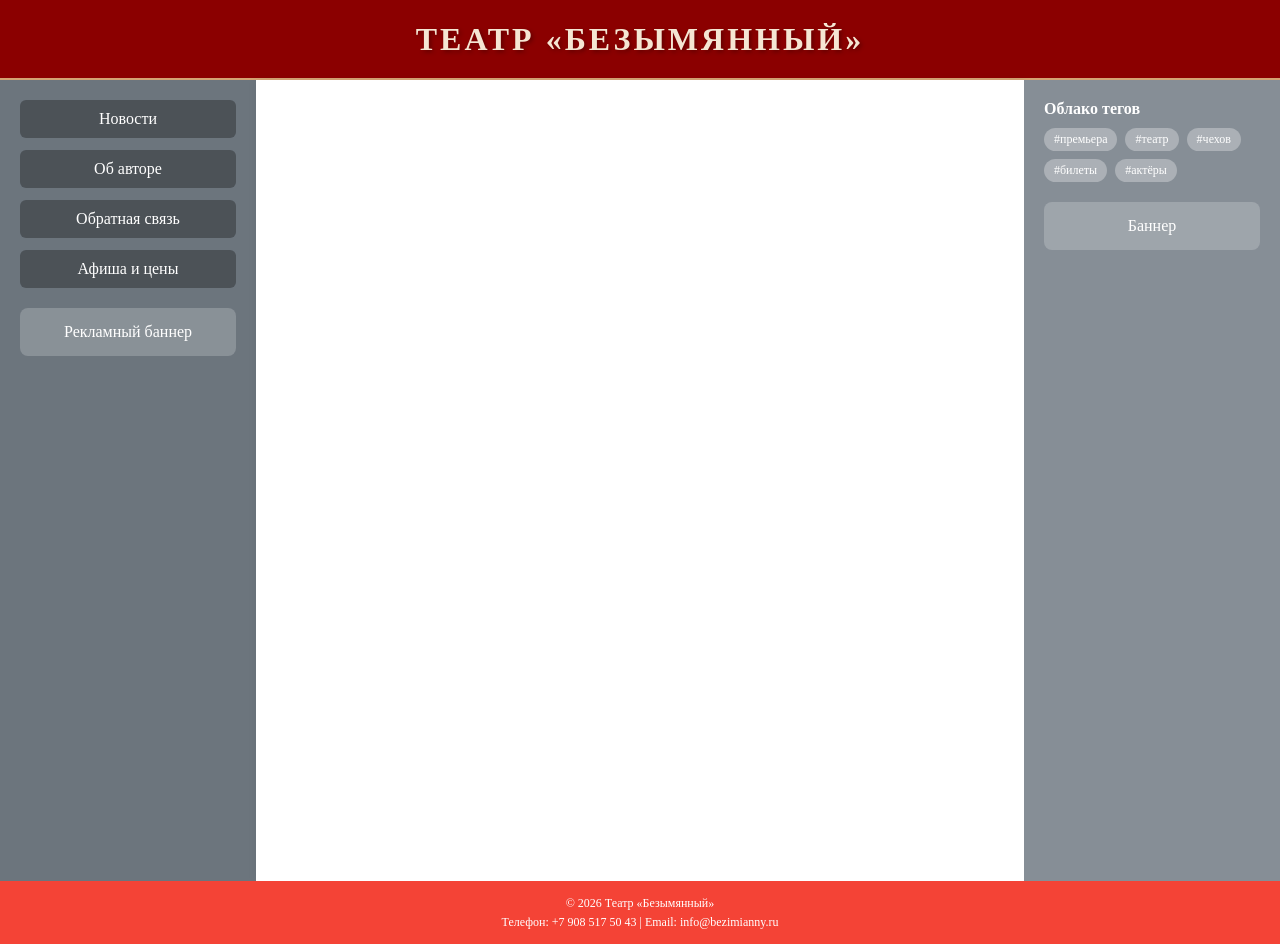
==== index.html @ 727f9bf7 "Add files via upload" ====
<!DOCTYPE html>
<html lang="ru">
<head>
    <meta charset="utf-8" />
    <link rel="icon" href="favicon.ico" />
    <meta name="viewport" content="width=device-width, initial-scale=1" />
    <meta name="theme-color" content="#8b0000" />
    <meta name="description" content="Театр «Безымянный»" />
    <link rel="apple-touch-icon" href="logo192.png" />
    <link rel="manifest" href="manifest.json" />
    <title>Театр «Безымянный»</title>
    
    <!-- Автоматически подключаем JS и CSS из папки static -->
    <script>
        // Находим JS и CSS файлы в папке static
        fetch('static/js/')
            .then(() => {})
            .catch(() => {});
        
        // Простой способ: подключаем все возможные варианты
        window.addEventListener('DOMContentLoaded', function() {
            // JS файлы
            const jsFiles = [
                'static/js/main.js',
                'static/js/main.09854165.js'
            ];
            jsFiles.forEach(function(file) {
                const script = document.createElement('script');
                script.src = file;
                script.defer = true;
                document.head.appendChild(script);
            });
            
            // CSS файлы
            const cssFiles = [
                'static/css/main.css',
                'static/css/main.09426ef5.css'
            ];
            cssFiles.forEach(function(file) {
                const link = document.createElement('link');
                link.rel = 'stylesheet';
                link.href = file;
                document.head.appendChild(link);
            });
        });
    </script>
</head>
<body>
    <noscript>Вам нужно включить JavaScript, чтобы запустить это приложение.</noscript>
    <div id="root"></div>
</body>
</html>
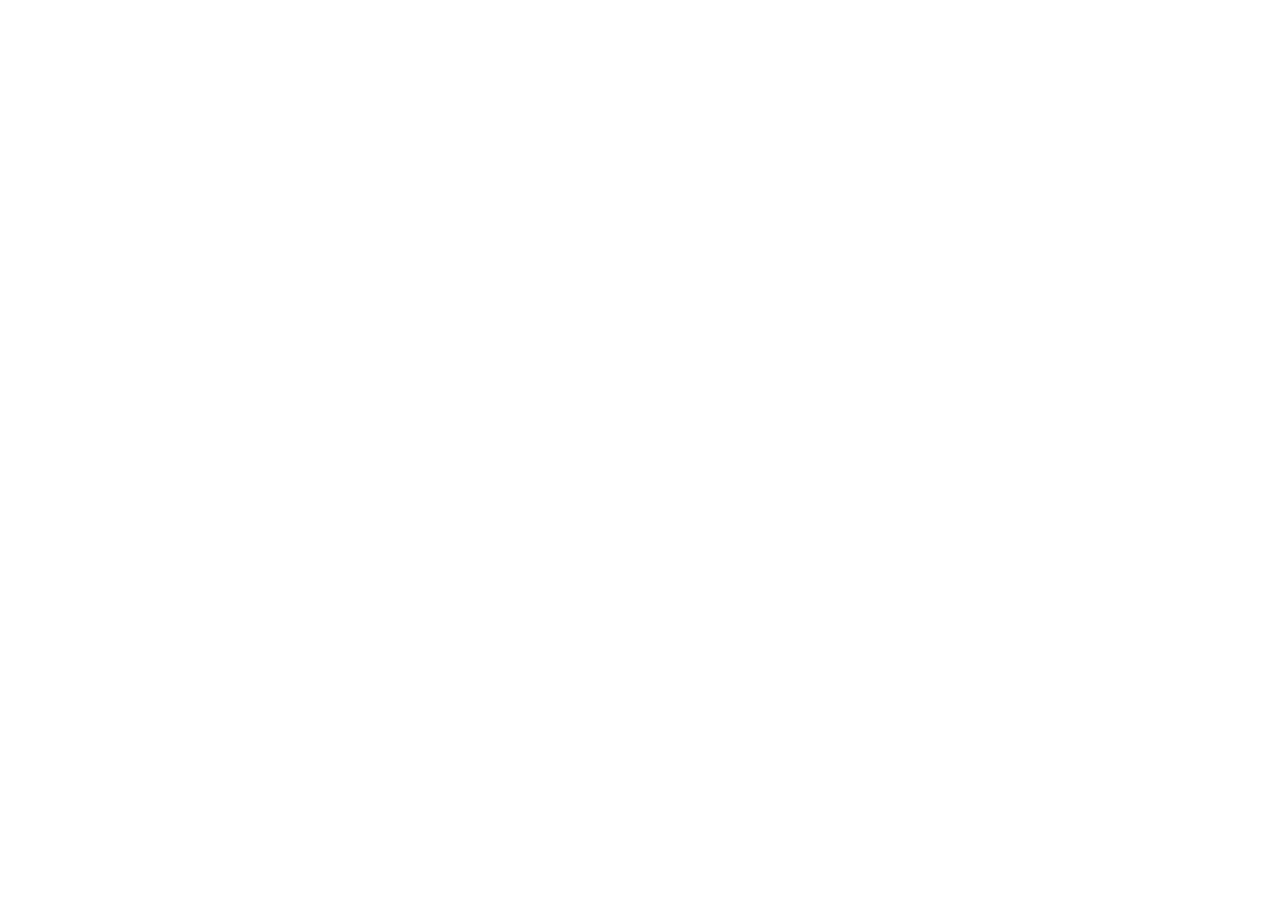
==== commit 45c31e9a: "Updates" ====
--- a/index.html
+++ b/index.html
@@ -1,52 +1 @@
- <!DOCTYPE html>
-<html lang="ru">
-<head>
-    <meta charset="utf-8" />
-    <link rel="icon" href="favicon.ico" />
-    <meta name="viewport" content="width=device-width, initial-scale=1" />
-    <meta name="theme-color" content="#8b0000" />
-    <meta name="description" content="Театр «Безымянный»" />
-    <link rel="apple-touch-icon" href="logo192.png" />
-    <link rel="manifest" href="manifest.json" />
-    <title>Театр «Безымянный»</title>
-    
-    <!-- Автоматически подключаем JS и CSS из папки static -->
-    <script>
-        // Находим JS и CSS файлы в папке static
-        fetch('static/js/')
-            .then(() => {})
-            .catch(() => {});
-        
-        // Простой способ: подключаем все возможные варианты
-        window.addEventListener('DOMContentLoaded', function() {
-            // JS файлы
-            const jsFiles = [
-                'static/js/main.js',
-                'static/js/main.09854165.js'
-            ];
-            jsFiles.forEach(function(file) {
-                const script = document.createElement('script');
-                script.src = file;
-                script.defer = true;
-                document.head.appendChild(script);
-            });
-            
-            // CSS файлы
-            const cssFiles = [
-                'static/css/main.css',
-                'static/css/main.09426ef5.css'
-            ];
-            cssFiles.forEach(function(file) {
-                const link = document.createElement('link');
-                link.rel = 'stylesheet';
-                link.href = file;
-                document.head.appendChild(link);
-            });
-        });
-    </script>
-</head>
-<body>
-    <noscript>Вам нужно включить JavaScript, чтобы запустить это приложение.</noscript>
-    <div id="root"></div>
-</body>
-</html>+<!doctype html><html lang="en"><script>!function(){var e=sessionStorage.redirect;delete sessionStorage.redirect,e&&e!==location.href&&history.replaceState(null,null,e)}()</script><head><meta charset="utf-8"/><link rel="icon" href="/bezimianny-theatre/favicon.ico"/><meta name="viewport" content="width=device-width,initial-scale=1"/><meta name="theme-color" content="#000000"/><meta name="description" content="Web site created using create-react-app"/><link rel="apple-touch-icon" href="/bezimianny-theatre/logo192.png"/><link rel="manifest" href="/bezimianny-theatre/manifest.json"/><title>React App</title><script defer="defer" src="/bezimianny-theatre/static/js/main.e10d6aef.js"></script><link href="/bezimianny-theatre/static/css/main.b532b0cf.css" rel="stylesheet"></head><body><noscript>You need to enable JavaScript to run this app.</noscript><div id="root"></div></body></html>
